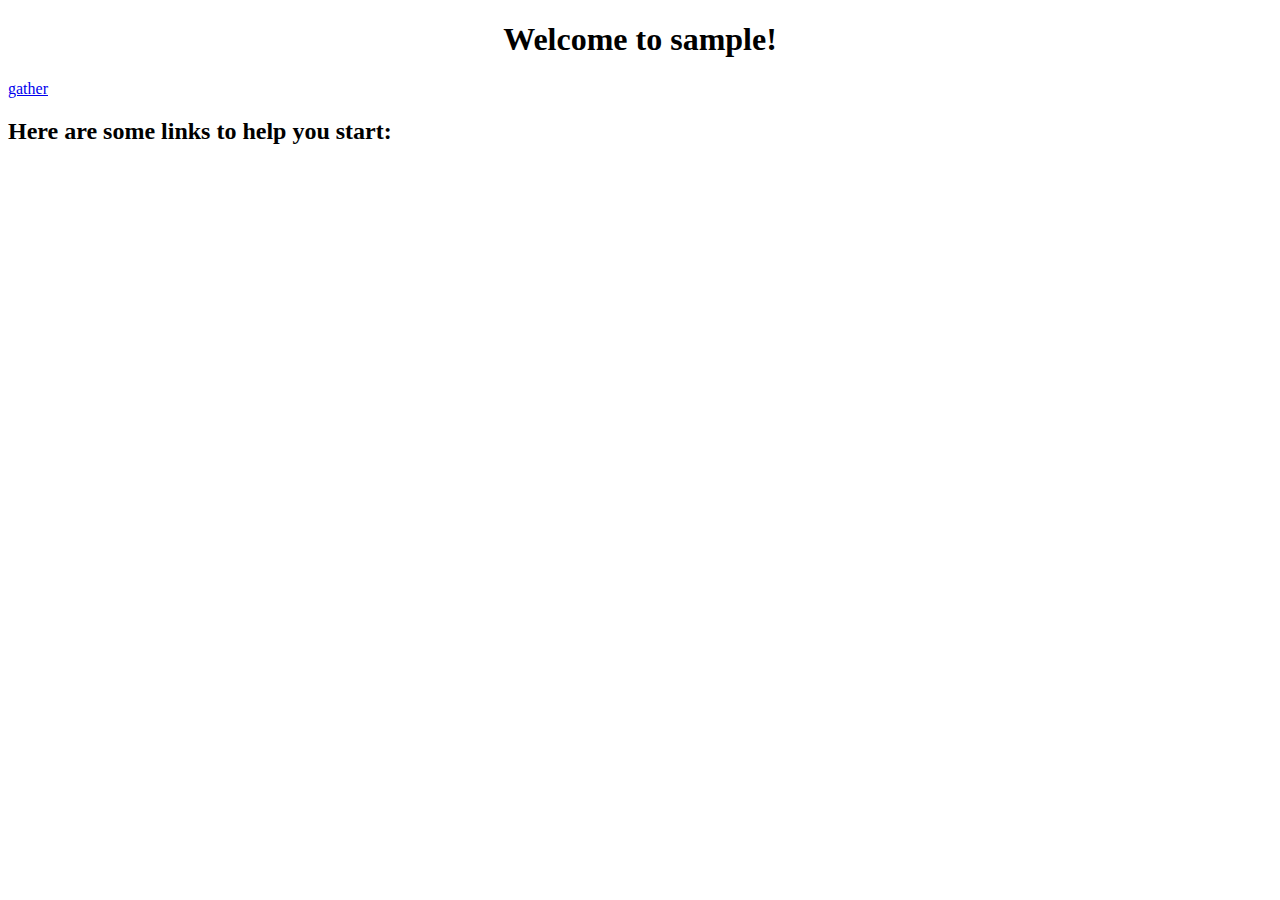
==== samp.html @ 5e45fc1a "Add files via upload" ====
<!DOCTYPE html><html lang="en"><head><meta charset="utf-8"><title>SSR</title><script>document.write('<base href="' + String(document.location).replace('index.html','') + '">')</script><meta name="viewport" content="width=device-width,initial-scale=1"><link rel="icon" type="image/x-icon" href="favicon.ico"><link href="styles.d41d8cd98f00b204e980.bundle.css" rel="stylesheet"><style ng-transition="universal-demo"></style></head><body><app-root _nghost-c0="" ng-version="5.2.0">
<div _ngcontent-c0="" style="text-align:center">
  <h1 _ngcontent-c0="">
    Welcome to sample!
  </h1>
</div>
<div _ngcontent-c0=""><a _ngcontent-c0="" routerlink="/truck" href="/truck">gather</a></div>
<router-outlet _ngcontent-c0=""></router-outlet>
<h2 _ngcontent-c0="">Here are some links to help you start: </h2>
</app-root>
<script type="text/javascript" src="inline.bundle.js"></script>
<script type="text/javascript" src="polyfills.bundle.js"></script>
<script type="text/javascript" src="main.bundle.js"></script></body></html>
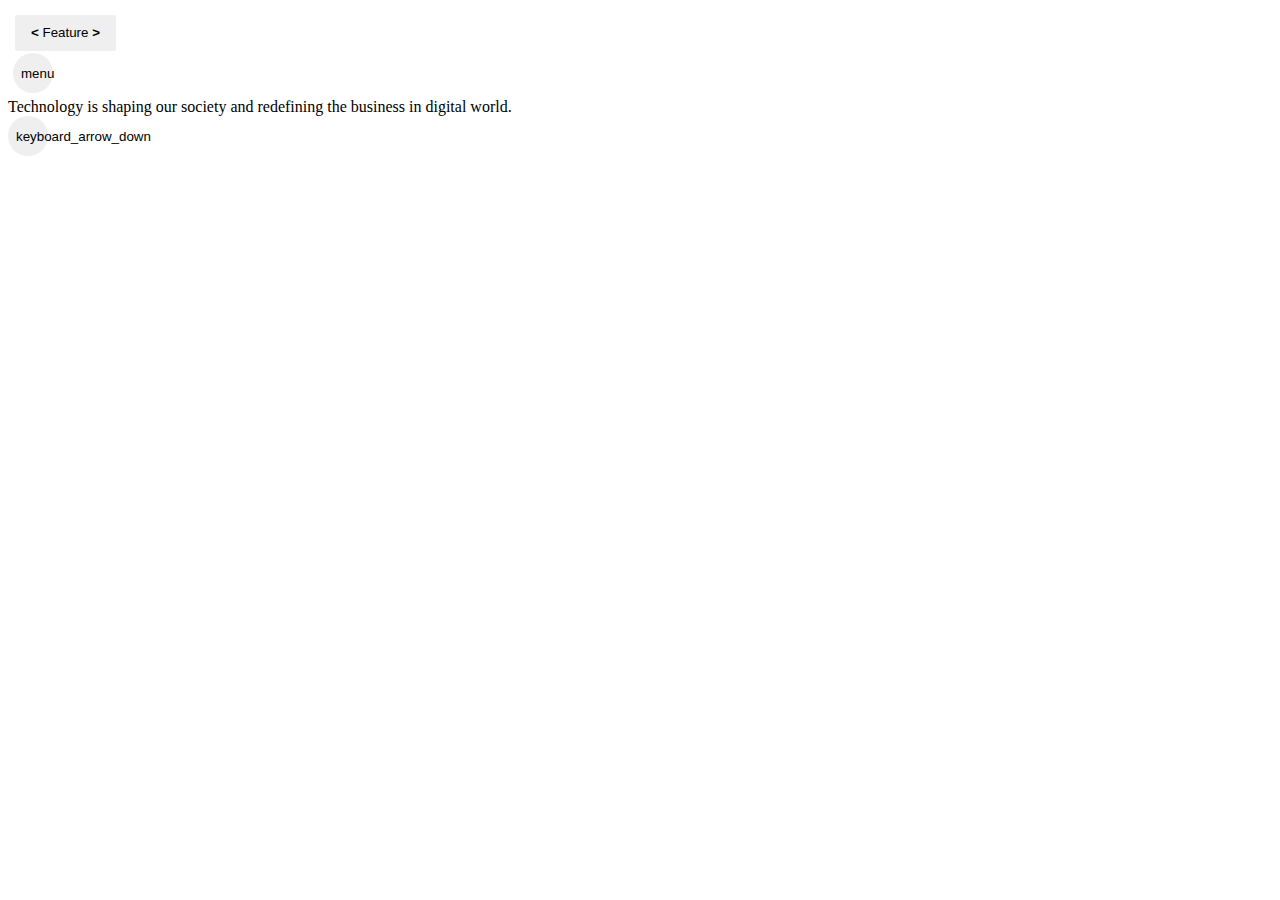
==== commit bf87f2f5: "Commit Check" ====
--- a/samp.html
+++ b/samp.html
@@ -6,7 +6,6 @@
 </div>
 <div _ngcontent-c0=""><a _ngcontent-c0="" routerlink="/truck" href="/truck">gather</a></div>
 <router-outlet _ngcontent-c0=""></router-outlet>
-<h2 _ngcontent-c0="">Here are some links to help you start: </h2>
 </app-root>
 <script type="text/javascript" src="inline.bundle.js"></script>
 <script type="text/javascript" src="polyfills.bundle.js"></script>
